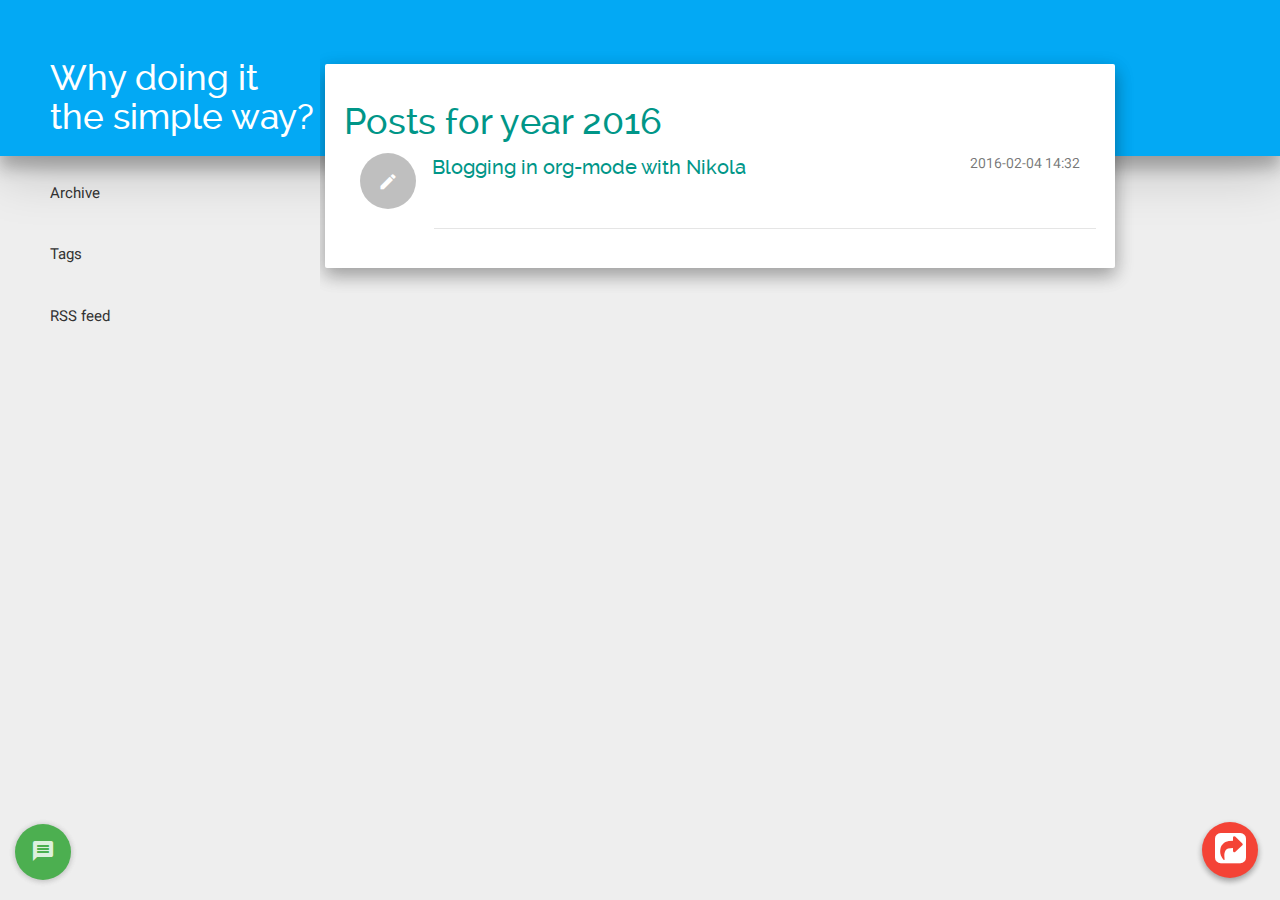
==== 2016/index.html @ 43f7e2a0 "Nikola auto commit." ====
<!DOCTYPE html>
<html prefix="
og: http://ogp.me/ns#
article: http://ogp.me/ns/article#
" lang="en">
<head>
<meta charset="utf-8">
<meta name="description" content="StreakyCobra's blog">
<meta name="viewport" content="width=device-width, initial-scale=1">
<title>Posts for year 2016 | Why doing it the simple way?</title>
<script src="../assets/js/pace.min.js"></script><link href="../assets/css/pace.css" rel="stylesheet">
<link href="../assets/css/all-nocdn.css" rel="stylesheet" type="text/css">
<link rel="alternate" type="application/rss+xml" title="RSS" href="../rss.xml">
<link rel="canonical" href="https://StreakyCobra.github.io/2016/">
<!--[if lt IE 9]>
            <script src="../assets/js/html5shiv.min.js"></script>
            <script src="../assets/js/respond.min.js"></script>
        <![endif]-->
</head>
<body>
<a href="#content" class="sr-only sr-only-focusable">Skip to main content</a>

<!-- Menubar -->

<nav class="navbar navbar-info header-panel shadow-z-3" role="navigation"><div class="container-fluid">
        <div class="row">
          <div class="col-xs-3">
            <h1 class="title-blog">
                <a href="https://StreakyCobra.github.io/">
                        <span id="blog-title">Why doing it the simple way?</span>
                    </a>
            </h1>
          </div>
        </div>
      </div>
<!-- /.container-fluid -->
</nav><div class="container-fluid main" id="content" role="main">
        <div class="row">
            <nav class="col-xs-3 menu"><ul>
<li class="withripple"><a href="../archive.html">Archive</a></li>
                <li class="withripple"><a href="../categories/">Tags</a></li>
                <li class="withripple"><a href="../rss.xml">RSS feed</a></li>

                    
                </ul>
<ul class="nav navbar-nav"></ul></nav><div class="posts-material col-xs-9">
                <div class="col-xs-12 col-md-11 content-material">
<article class="listpage"><header><h1>Posts for year 2016</h1>
    </header><div class="postlist list-group">
        <div class="list-group-item">
                <div class="row-action-primary">
                    <i class="mdi-content-create"></i>
                </div>
                <div class="row-content">
                    <div class="least-content">
                            <time class="listdate" datetime="2016-02-04T14:32:11+01:00" title="2016-02-04 14:32">2016-02-04 14:32</time>
</div>
                    <h4 class="list-group-item-heading">
                            <a href="../posts/blogging-in-org-mode-with-nikola/" class="listtitle">Blogging in org-mode with Nikola</a>
                    </h4>
                    <p class="list-group-item-text"></p>
                </div>
            </div>
            <div class="list-group-separator"></div>
    </div>
</article>
</div>
            </div>
        </div>
        <button class="btn btn-fab btn-raised btn-material-green btn-footer" data-toggle="modal" data-target="#footer-dialog">
            <i class="mdi-communication-message"></i>
        </button>
        <div id="footer-dialog" class="modal fade" tabindex="-1">
          <div class="modal-dialog">
            <div class="modal-content">
            <div class="modal-header">
                <button type="button" class="close" data-dismiss="modal" aria-hidden="true">×</button>
                <h4 class="modal-title">Fabien Dubosson</h4>
                <div>
                    
<img class="img-circle" style="float:left;margin:10px 20px 10px 0px;max-height:200px;" src="../images/StreakyCobra.png"><p><u>Developer, Hacker &amp; Computer Scientist</u></p>

<p>I am currently employed as PhD student at the <a href="http://hevs.ch/">HES-SO Valais//Wallis</a> in Switzerland, working on Machine Learning applied to eHealth. I have created <a href="https://github.com/StreakyCobra/gws">gws</a> and I am also collaborating on <a href="https://github.com/syl20bnr/spacemacs">Spacemacs</a>. My interests are <i>Software development</i>, <i>Computer Science</i>, <i>open-source movement</i> and <i>DIY</i>.</p>

<p><a href="https://github.com/syl20bnr/spacemacs"><img src="https://cdn.rawgit.com/syl20bnr/spacemacs/442d025779da2f62fc86c2082703697714db6514/assets/spacemacs-badge.svg"></a></p>

                </div>
                <hr>
</div>
              <div class="modal-body">
                    Contents © 2016         <a href="mailto:fabien.dubosson@gmail.com">Fabien Dubosson</a> - Powered by         <a href="https://getnikola.com" rel="nofollow">Nikola</a><br><a rel="license" href="https://creativecommons.org/licenses/by-nc-sa/4.0/">
<img alt="Creative Commons License BY-NC-SA" style="border-width:0; margin-bottom:12px;" src="https://i.creativecommons.org/l/by-nc-sa/4.0/88x31.png"></a>
                    
              </div>
              <div class="modal-footer">
                <button class="btn btn-primary" data-dismiss="modal">Ok</button>
              </div>
            </div>
          </div>
        </div>
        <div class="source-button">
        </div>
        <div class="kc_fab_wrapper"></div>
</div>

            <script src="../assets/js/all-nocdn.js"></script><script>
                var links = [
                        {
                            "icon": "<i class='fa fa-share-square'></i>",    
                            "bgcolor": "#F44336",    
                        },
                        {
                            "icon": "<i class='fa fa-github-square'></i>",    
                            "bgcolor": "#666666",    
                            "color": "#fffff",    
                            "url": "https://github.com/StreakyCobra",    
                        },
                        {
                            "icon": "<i class='fa fa-linkedin-square'></i>",    
                            "bgcolor": "#3B5998",    
                            "color": "#fffff",    
                            "url": "https://www.linkedin.com/in/fabiendubosson",    
                        },
                ];

            $(document).ready(function() {
                // This command is used to initialize some elements and make them work properly
                $.material.init();
                    $('.kc_fab_wrapper').kc_fab(links);
            });

            $(window).on("resize", function() {
                $("html, body").height($(window).height());
                $(".main, .menu").height($(window).height() - $(".header-panel").outerHeight() - 76 ); // footer margin: $("footer.footer").outerHeight()
                $(".posts-material").height($(window).height());
            }).trigger("resize");
        </script><script>$('a.image-reference:not(.islink) img:not(.islink)').parent().colorbox({rel:"gal",maxWidth:"100%",maxHeight:"100%",scalePhotos:true});</script><!-- fancy dates --><script>
    moment.locale("en");
    fancydates(0, "YYYY-MM-DD HH:mm");
    </script><!-- end fancy dates -->
</body>
</html>
---- assets/css/pace.css ----
.pace {
  -webkit-pointer-events: none;
  pointer-events: none;

  -webkit-user-select: none;
  -moz-user-select: none;
  user-select: none;
}

.pace .pace-activity {
  display: block;
  position: fixed;
  z-index: 2000;
  top: 0;
  right: 0;
  width: 300px;
  height: 300px;
  background: #009688;
  -webkit-transition: -webkit-transform 0.3s;
  transition: transform 0.3s;
  -webkit-transform: translateX(100%) translateY(-100%) rotate(45deg);
  transform: translateX(100%) translateY(-100%) rotate(45deg);
  pointer-events: none;
}

.pace.pace-active .pace-activity {
  -webkit-transform: translateX(50%) translateY(-50%) rotate(45deg);
  transform: translateX(50%) translateY(-50%) rotate(45deg);
}

.pace .pace-activity::before,
.pace .pace-activity::after {
    -moz-box-sizing: border-box;
    box-sizing: border-box;
    position: absolute;
    bottom: 30px;
    left: 50%;
    display: block;
    border: 5px solid #fff;
    border-radius: 50%;
    content: '';
}

.pace .pace-activity::before {
    margin-left: -40px;
    width: 80px;
    height: 80px;
    border-right-color: rgba(0, 0, 0, .2);
    border-left-color: rgba(0, 0, 0, .2);
    -webkit-animation: pace-theme-corner-indicator-spin 3s linear infinite;
    animation: pace-theme-corner-indicator-spin 3s linear infinite;
}

.pace .pace-activity::after {
    bottom: 50px;
    margin-left: -20px;
    width: 40px;
    height: 40px;
    border-top-color: rgba(0, 0, 0, .2);
    border-bottom-color: rgba(0, 0, 0, .2);
    -webkit-animation: pace-theme-corner-indicator-spin 1s linear infinite;
    animation: pace-theme-corner-indicator-spin 1s linear infinite;
}

@-webkit-keyframes pace-theme-corner-indicator-spin {
  0% { -webkit-transform: rotate(0deg); }
  100% { -webkit-transform: rotate(359deg); }
}
@keyframes pace-theme-corner-indicator-spin {
  0% { transform: rotate(0deg); }
  100% { transform: rotate(359deg); }
}
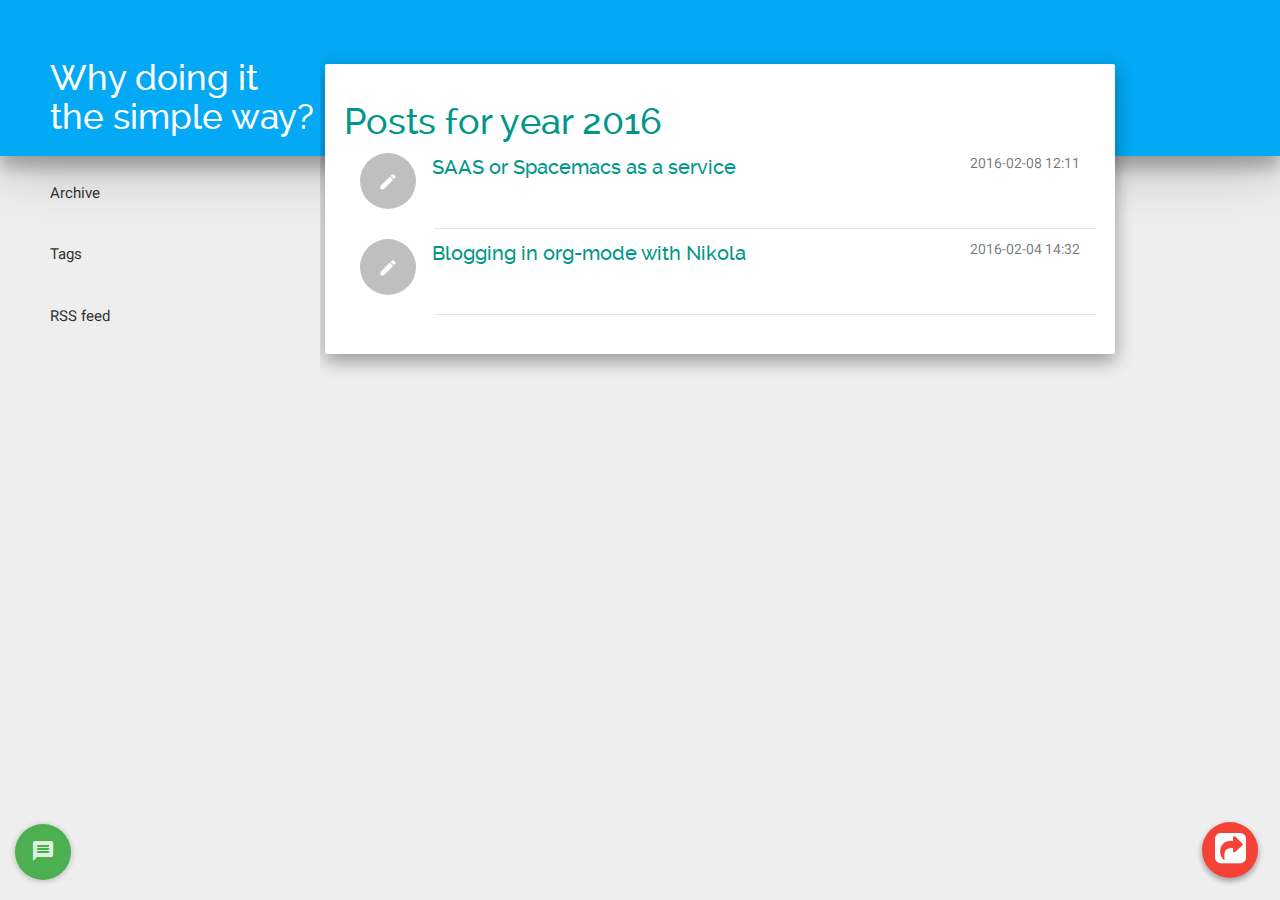
==== commit a31fd5a0: "Nikola auto commit." ====
--- a/2016/index.html
+++ b/2016/index.html
@@ -47,6 +47,21 @@
                 <div class="col-xs-12 col-md-11 content-material">
 <article class="listpage"><header><h1>Posts for year 2016</h1>
     </header><div class="postlist list-group">
+        <div class="list-group-item">
+                <div class="row-action-primary">
+                    <i class="mdi-content-create"></i>
+                </div>
+                <div class="row-content">
+                    <div class="least-content">
+                            <time class="listdate" datetime="2016-02-08T12:11:53+01:00" title="2016-02-08 12:11">2016-02-08 12:11</time>
+</div>
+                    <h4 class="list-group-item-heading">
+                            <a href="../posts/saas-or-spacemacs-as-a-service/" class="listtitle">SAAS or Spacemacs as a service</a>
+                    </h4>
+                    <p class="list-group-item-text"></p>
+                </div>
+            </div>
+            <div class="list-group-separator"></div>
         <div class="list-group-item">
                 <div class="row-action-primary">
                     <i class="mdi-content-create"></i>
@@ -106,20 +121,20 @@
             <script src="../assets/js/all-nocdn.js"></script><script>
                 var links = [
                         {
+                            "bgcolor": "#F44336",    
                             "icon": "<i class='fa fa-share-square'></i>",    
-                            "bgcolor": "#F44336",    
                         },
                         {
+                            "url": "https://github.com/StreakyCobra",    
                             "icon": "<i class='fa fa-github-square'></i>",    
                             "bgcolor": "#666666",    
                             "color": "#fffff",    
-                            "url": "https://github.com/StreakyCobra",    
                         },
                         {
+                            "url": "https://www.linkedin.com/in/fabiendubosson",    
                             "icon": "<i class='fa fa-linkedin-square'></i>",    
                             "bgcolor": "#3B5998",    
                             "color": "#fffff",    
-                            "url": "https://www.linkedin.com/in/fabiendubosson",    
                         },
                 ];
 
--- a/assets/css/all-nocdn.css
+++ b/assets/css/all-nocdn.css
@@ -16062,6 +16062,10 @@
     max-width: 800px;
 }
 
+.entry-content {
+    padding-bottom: 5em;
+}
+
 ul li {
     list-style: disc;
 }
